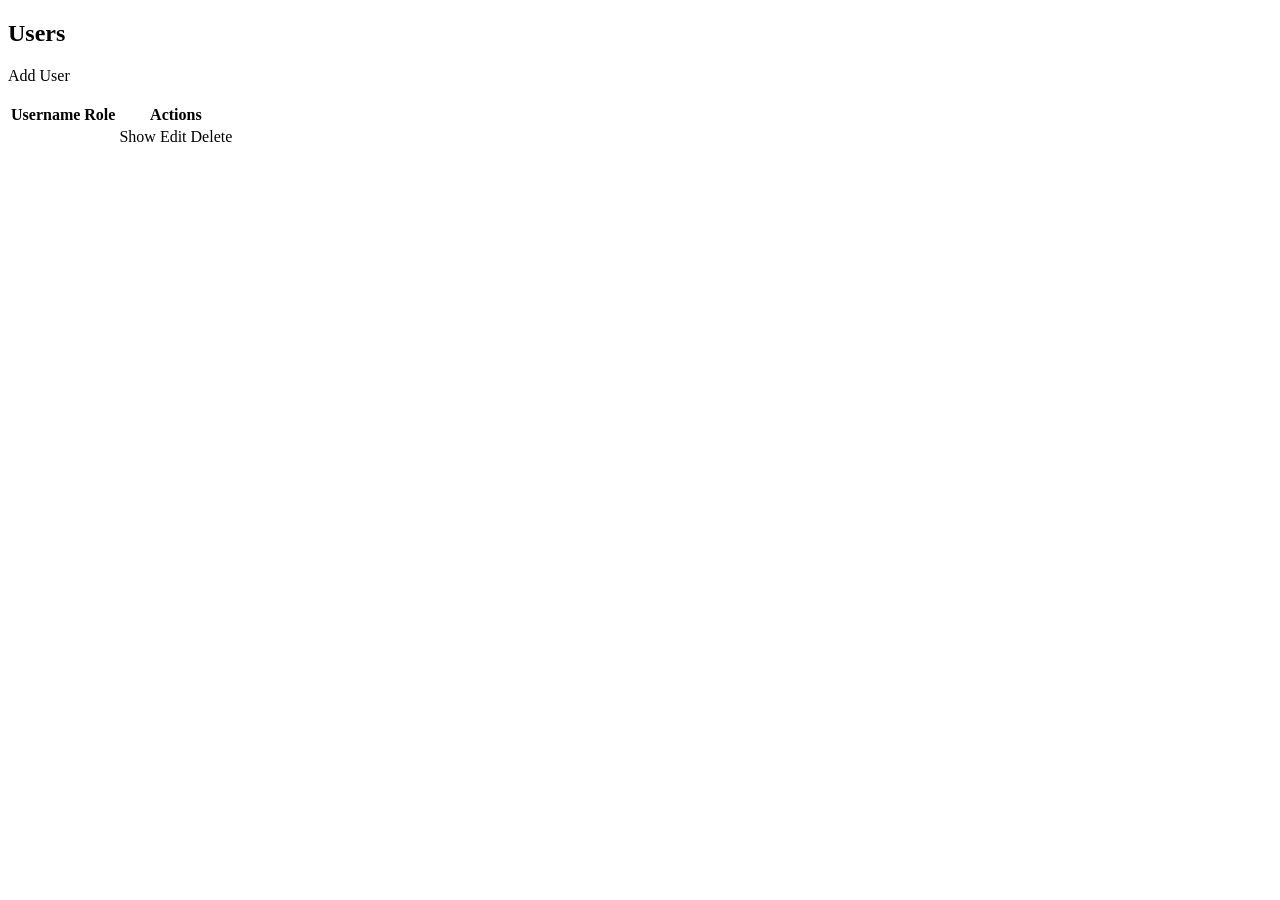
==== src/main/resources/templates/users.html @ fbeb8f78 "create User controller, repo, service, templates" ====
<!DOCTYPE HTML>
<html xmlns:th="http://www.thymeleaf.org" lang="en">
<head>
    <!--/*/ <th:block th:insert="~{fragments/headerinc :: head}"></th:block> /*/-->
</head>
<body>
<!--/*/ <th:block th:insert="~{fragments/header :: header}"></th:block> /*/-->
<div class="container-fluid">
    <h2>Users</h2>
    <a th:href="@{/users/new}" class="btn btn-success"><i class="fa fa-plus"></i> Add User</a>
    <br><br>
    <table class="table table-striped">
        <tr>
            <th>Username</th>
            <th>Role</th>
            <th class="text-center">Actions</th>
        </tr>
        <tr th:each="user : ${users}">
            <td th:text="${user.username}"></td>
            <td th:text="${user.role}"></td>
            <td class="col-actions">
                <a th:href="@{/users/{id}(id=${user.id})}" class="btn btn-default"><i class="fa fa-eye"></i> Show</a>
                <a th:href="@{/users/edit/{id}(id=${user.id})}" class="btn btn-primary"><i class="fa fa-edit"></i> Edit</a>
                <a th:href="@{/users/delete/{id}(id=${user.id})}" onclick="return confirm('Are you sure you want to remove?')" class="btn btn-danger"><i class="fa fa-trash"></i> Delete</a>
            </td>
        </tr>
    </table>
</div>
</body>
</html>
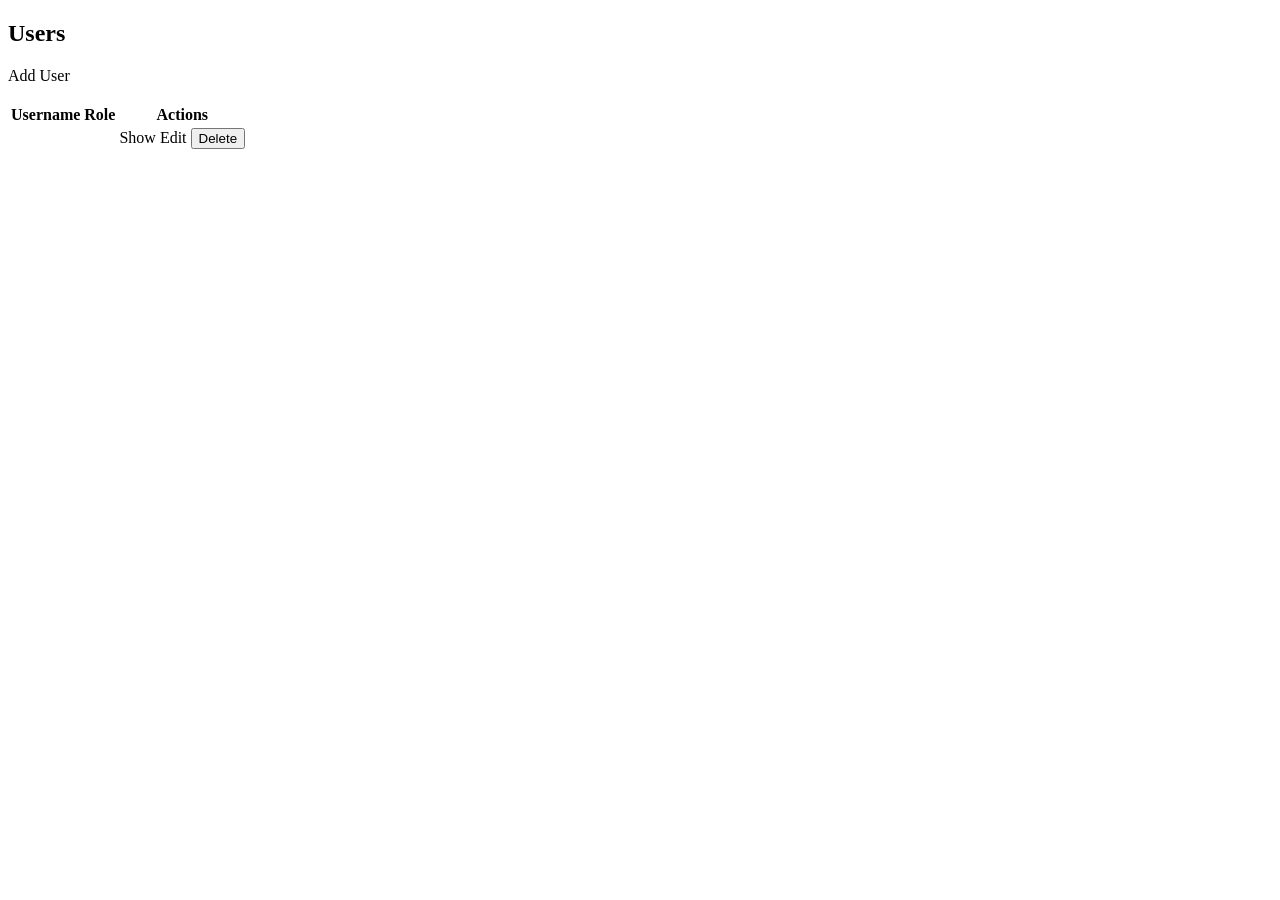
==== commit b806a508: "final step" ====
--- a/src/main/resources/templates/users.html
+++ b/src/main/resources/templates/users.html
@@ -21,7 +21,9 @@
             <td class="col-actions">
                 <a th:href="@{/users/{id}(id=${user.id})}" class="btn btn-default"><i class="fa fa-eye"></i> Show</a>
                 <a th:href="@{/users/edit/{id}(id=${user.id})}" class="btn btn-primary"><i class="fa fa-edit"></i> Edit</a>
-                <a th:href="@{/users/delete/{id}(id=${user.id})}" onclick="return confirm('Are you sure you want to remove?')" class="btn btn-danger"><i class="fa fa-trash"></i> Delete</a>
+                <form th:action="@{/users/delete/{id}(id=${user.id})}" method="post" style="display:inline;">
+                    <input type="submit" value="Delete" class="btn btn-danger" onclick="return confirm('Are you sure you want to remove?')" />
+                </form>
             </td>
         </tr>
     </table>
